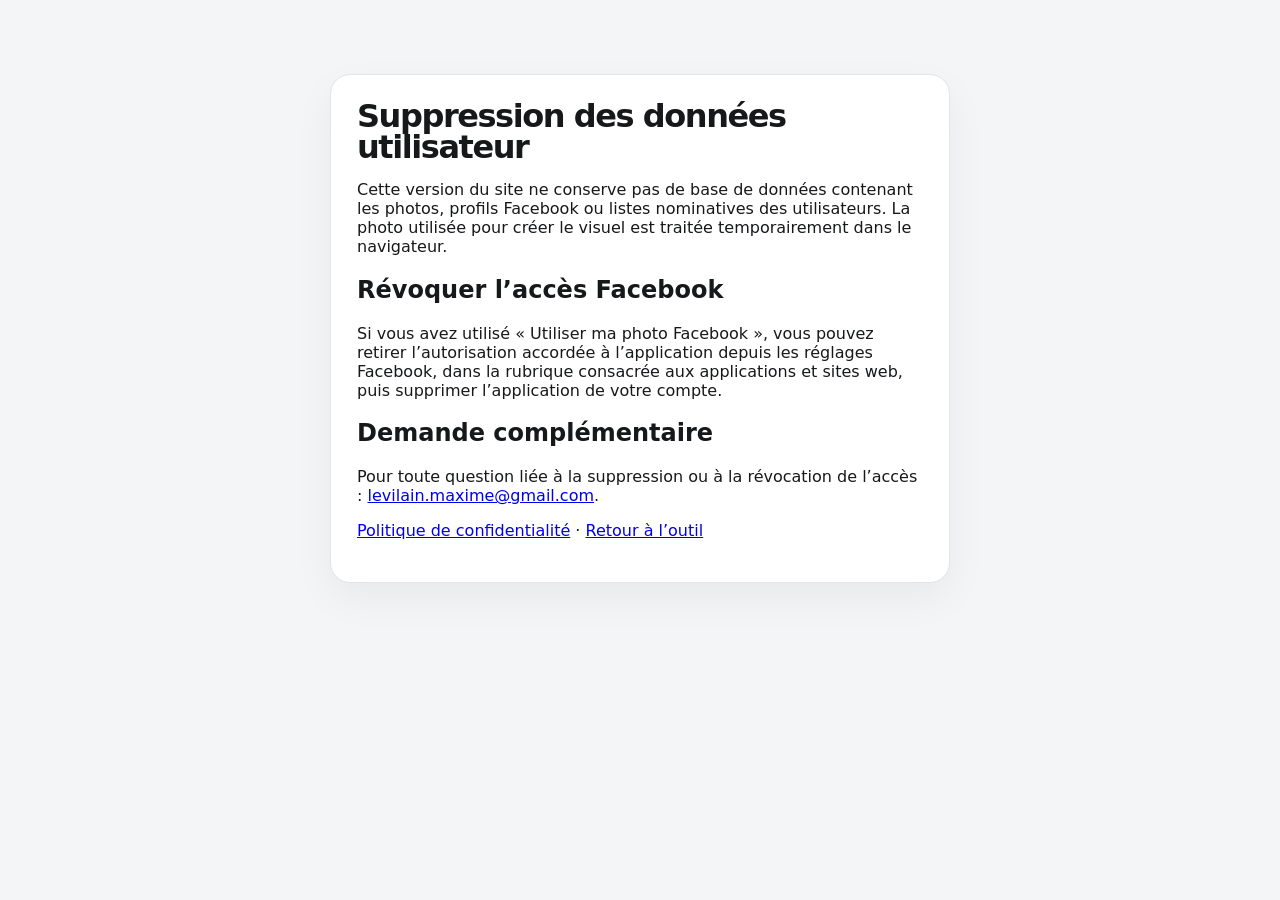
==== delete-data.html @ 46d146f1 "Add files via upload" ====
<!doctype html>
<html lang="fr">
<head>
  <meta charset="utf-8">
  <meta name="viewport" content="width=device-width, initial-scale=1">
  <meta name="description" content="Instructions de suppression des données utilisateur.">
  <title>Suppression des données utilisateur</title>
  <link rel="stylesheet" href="./css/style.css">
</head>
<body>
  <main class="app-shell">
    <section class="card">
      <h1 style="font-size:2rem">Suppression des données utilisateur</h1>

      <p>
        Cette version du site ne conserve pas de base de données contenant les photos, profils Facebook
        ou listes nominatives des utilisateurs. La photo utilisée pour créer le visuel est traitée
        temporairement dans le navigateur.
      </p>

      <h2>Révoquer l’accès Facebook</h2>
      <p>
        Si vous avez utilisé « Utiliser ma photo Facebook », vous pouvez retirer l’autorisation accordée
        à l’application depuis les réglages Facebook, dans la rubrique consacrée aux applications et sites web,
        puis supprimer l’application de votre compte.
      </p>

      <h2>Demande complémentaire</h2>
      <p>
        Pour toute question liée à la suppression ou à la révocation de l’accès :
        <a href="mailto:levilain.maxime@gmail.com">levilain.maxime@gmail.com</a>.
      </p>

      <p>
        <a href="./privacy.html">Politique de confidentialité</a>
        ·
        <a href="./index.html">Retour à l’outil</a>
      </p>
    </section>
  </main>
</body>
</html>
---- css/style.css ----
* {
  box-sizing: border-box;
}

:root {
  color-scheme: light;
  --bg: #f4f5f7;
  --surface: #ffffff;
  --text: #17181a;
  --muted: #656a72;
  --border: #e2e4e8;
  --primary: #161719;
  --facebook: #1877f2;
  --radius: 20px;
}

html {
  min-height: 100%;
  background: var(--bg);
}

body {
  min-height: 100%;
  margin: 0;
  font-family: Inter, ui-sans-serif, system-ui, -apple-system, BlinkMacSystemFont, "Segoe UI", sans-serif;
  background: var(--bg);
  color: var(--text);
}

button,
input,
a {
  font: inherit;
}

.app-shell {
  width: min(100% - 28px, 620px);
  margin: 0 auto;
  padding: 36px 0 max(36px, env(safe-area-inset-bottom));
}

.hero {
  padding: 10px 4px 20px;
}

.eyebrow {
  margin: 0 0 8px;
  font-size: 0.78rem;
  font-weight: 800;
  letter-spacing: 0.08em;
  text-transform: uppercase;
  color: var(--muted);
}

h1 {
  margin: 0;
  font-size: clamp(2rem, 8vw, 3.6rem);
  line-height: 0.98;
  letter-spacing: -0.045em;
}

.lead {
  max-width: 52ch;
  margin: 18px 0 0;
  color: var(--muted);
  line-height: 1.55;
}

.card {
  margin-top: 16px;
  padding: 20px;
  background: var(--surface);
  border: 1px solid var(--border);
  border-radius: var(--radius);
  box-shadow: 0 16px 40px rgba(0, 0, 0, 0.05);
}

.section-heading {
  display: flex;
  gap: 12px;
  align-items: flex-start;
  margin-bottom: 20px;
}

.section-heading h2 {
  margin: 0;
  font-size: 1.22rem;
}

.section-heading p {
  margin: 5px 0 0;
  color: var(--muted);
  font-size: 0.94rem;
  line-height: 1.45;
}

.step {
  display: grid;
  flex: 0 0 32px;
  width: 32px;
  height: 32px;
  place-items: center;
  border-radius: 999px;
  background: var(--primary);
  color: white;
  font-weight: 800;
  font-size: 0.9rem;
}

.action-stack {
  display: grid;
  gap: 10px;
}

.button-row {
  display: grid;
  grid-template-columns: 1fr 1.4fr;
  gap: 10px;
  margin-top: 16px;
}

.button {
  min-height: 52px;
  display: inline-flex;
  align-items: center;
  justify-content: center;
  gap: 8px;
  width: 100%;
  padding: 13px 16px;
  border: 1px solid transparent;
  border-radius: 14px;
  text-decoration: none;
  font-weight: 750;
  cursor: pointer;
  transition: transform 120ms ease, opacity 120ms ease, background 120ms ease;
}

.button:active {
  transform: translateY(1px);
}

.button:disabled {
  opacity: 0.48;
  cursor: not-allowed;
}

.button-primary {
  background: var(--primary);
  color: white;
}

.button-facebook {
  background: var(--facebook);
  color: white;
}

.button-secondary {
  background: #f6f7f8;
  color: var(--text);
  border-color: var(--border);
}

.button-ghost {
  background: transparent;
  color: var(--text);
  border-color: var(--border);
}

.separator {
  display: flex;
  align-items: center;
  gap: 12px;
  margin: 2px 0;
  color: var(--muted);
  font-size: 0.82rem;
}

.separator::before,
.separator::after {
  content: "";
  height: 1px;
  background: var(--border);
  flex: 1;
}

.canvas-wrap {
  position: relative;
  width: 100%;
  aspect-ratio: 1;
  overflow: hidden;
  background: #ddd;
  border-radius: 16px;
  touch-action: none;
  user-select: none;
}

#editorCanvas {
  display: block;
  width: 100%;
  height: 100%;
  touch-action: none;
}

.controls {
  margin-top: 16px;
}

.controls label {
  display: block;
  margin-bottom: 8px;
  font-size: 0.88rem;
  font-weight: 750;
}

.controls input[type="range"] {
  width: 100%;
}

.result-image {
  display: block;
  width: 100%;
  aspect-ratio: 1;
  object-fit: cover;
  border-radius: 16px;
  margin-bottom: 16px;
}

.notice {
  margin-top: 14px;
  padding: 12px 14px;
  border-radius: 12px;
  background: #f7f7f8;
  color: #40444a;
  font-size: 0.9rem;
  line-height: 1.45;
}

.notice.error {
  background: #fff0f0;
  color: #8a2222;
}

.privacy-note {
  margin: 16px 0 0;
  color: var(--muted);
  font-size: 0.82rem;
  line-height: 1.45;
}

.instructions {
  margin-top: 18px;
  padding: 16px;
  border-radius: 14px;
  background: #f7f7f8;
  color: #3c4046;
  line-height: 1.5;
  font-size: 0.92rem;
}

.instructions ol {
  padding-left: 21px;
  margin: 8px 0 0;
}

footer {
  display: flex;
  flex-wrap: wrap;
  gap: 8px;
  justify-content: center;
  margin-top: 22px;
  color: var(--muted);
  font-size: 0.78rem;
}

footer a {
  color: inherit;
}

.visually-hidden {
  position: absolute !important;
  width: 1px !important;
  height: 1px !important;
  padding: 0 !important;
  margin: -1px !important;
  overflow: hidden !important;
  clip: rect(0, 0, 0, 0) !important;
  white-space: nowrap !important;
  border: 0 !important;
}

@media (min-width: 700px) {
  .app-shell {
    padding-top: 58px;
  }

  .card {
    padding: 26px;
  }
}
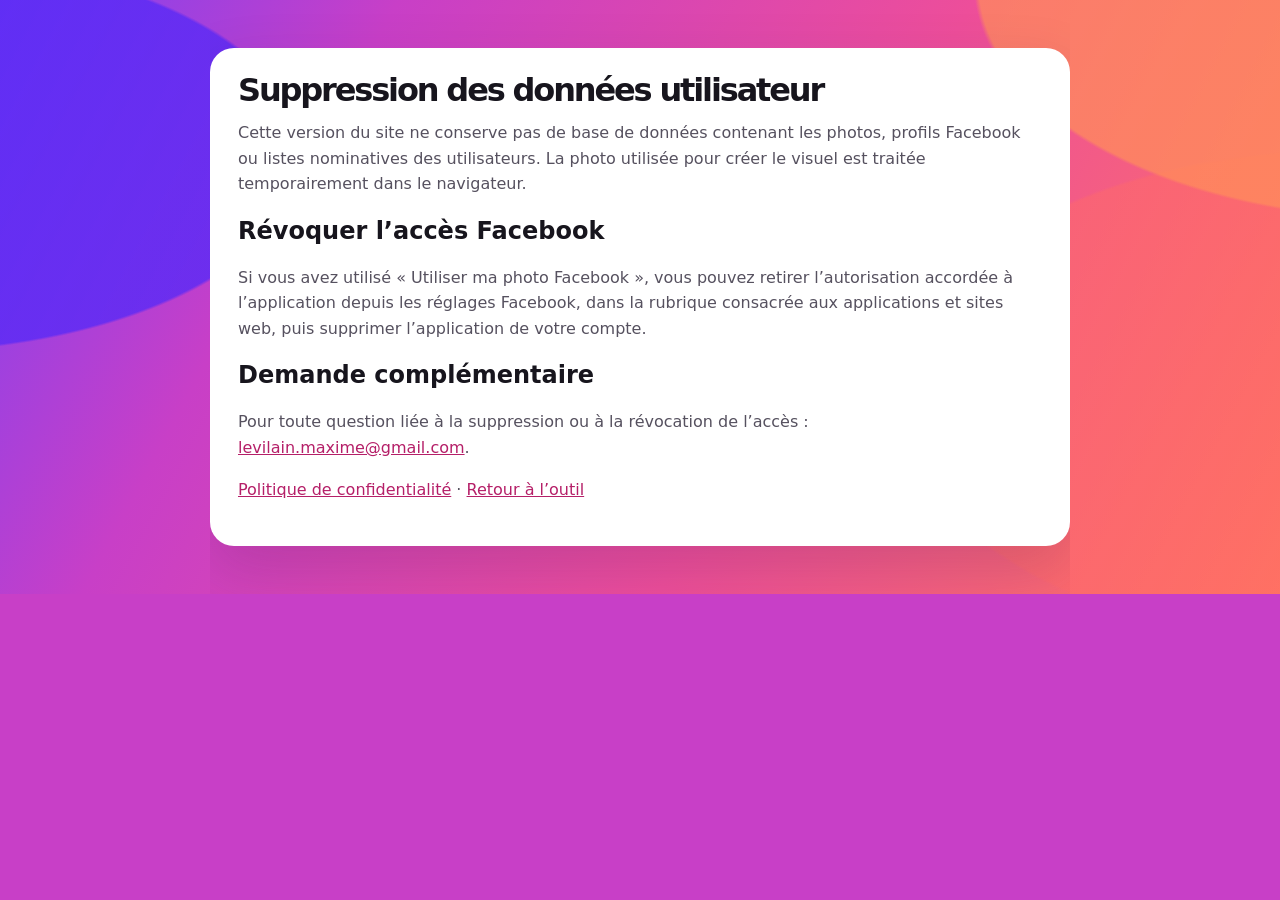
==== commit e05e657a: "Add files via upload" ====
--- a/delete-data.html
+++ b/delete-data.html
@@ -1,42 +1,3 @@
 <!doctype html>
-<html lang="fr">
-<head>
-  <meta charset="utf-8">
-  <meta name="viewport" content="width=device-width, initial-scale=1">
-  <meta name="description" content="Instructions de suppression des données utilisateur.">
-  <title>Suppression des données utilisateur</title>
-  <link rel="stylesheet" href="./css/style.css">
-</head>
-<body>
-  <main class="app-shell">
-    <section class="card">
-      <h1 style="font-size:2rem">Suppression des données utilisateur</h1>
-
-      <p>
-        Cette version du site ne conserve pas de base de données contenant les photos, profils Facebook
-        ou listes nominatives des utilisateurs. La photo utilisée pour créer le visuel est traitée
-        temporairement dans le navigateur.
-      </p>
-
-      <h2>Révoquer l’accès Facebook</h2>
-      <p>
-        Si vous avez utilisé « Utiliser ma photo Facebook », vous pouvez retirer l’autorisation accordée
-        à l’application depuis les réglages Facebook, dans la rubrique consacrée aux applications et sites web,
-        puis supprimer l’application de votre compte.
-      </p>
-
-      <h2>Demande complémentaire</h2>
-      <p>
-        Pour toute question liée à la suppression ou à la révocation de l’accès :
-        <a href="mailto:levilain.maxime@gmail.com">levilain.maxime@gmail.com</a>.
-      </p>
-
-      <p>
-        <a href="./privacy.html">Politique de confidentialité</a>
-        ·
-        <a href="./index.html">Retour à l’outil</a>
-      </p>
-    </section>
-  </main>
-</body>
-</html>
+<html lang="fr"><head><meta charset="utf-8"><meta name="viewport" content="width=device-width, initial-scale=1"><meta name="description" content="Instructions de suppression des données utilisateur."><title>Suppression des données utilisateur</title><link rel="stylesheet" href="./css/style.css?v=15"></head>
+<body><main class="app-shell"><section class="card"><h1 style="font-size:2rem">Suppression des données utilisateur</h1><p>Cette version du site ne conserve pas de base de données contenant les photos, profils Facebook ou listes nominatives des utilisateurs. La photo utilisée pour créer le visuel est traitée temporairement dans le navigateur.</p><h2>Révoquer l’accès Facebook</h2><p>Si vous avez utilisé « Utiliser ma photo Facebook », vous pouvez retirer l’autorisation accordée à l’application depuis les réglages Facebook, dans la rubrique consacrée aux applications et sites web, puis supprimer l’application de votre compte.</p><h2>Demande complémentaire</h2><p>Pour toute question liée à la suppression ou à la révocation de l’accès : <a href="mailto:levilain.maxime@gmail.com">levilain.maxime@gmail.com</a>.</p><p><a href="./privacy.html">Politique de confidentialité</a> · <a href="./index.html">Retour à l’outil</a></p></section></main></body></html>
--- a/css/style.css
+++ b/css/style.css
@@ -1,299 +1,656 @@
-* {
-  box-sizing: border-box;
-}
+* { box-sizing: border-box; }
 
 :root {
   color-scheme: light;
-  --bg: #f4f5f7;
-  --surface: #ffffff;
-  --text: #17181a;
-  --muted: #656a72;
-  --border: #e2e4e8;
-  --primary: #161719;
-  --facebook: #1877f2;
-  --radius: 20px;
-}
-
-html {
-  min-height: 100%;
-  background: var(--bg);
-}
-
+  --violet: #7a42f4;
+  --magenta: #c83fc7;
+  --rose: #ed4e9a;
+  --coral: #ff765e;
+  --ink: #17151d;
+  --muted: #6d6a7c;
+  --white: #fff;
+  --facebook: #1683f8;
+  --line: rgba(82, 70, 105, 0.20);
+  --pink-line: #ff2b86;
+  --card-shadow: 0 24px 60px rgba(82, 29, 92, 0.20);
+}
+
+html,
 body {
+  width: 100%;
+  max-width: 100%;
   min-height: 100%;
   margin: 0;
-  font-family: Inter, ui-sans-serif, system-ui, -apple-system, BlinkMacSystemFont, "Segoe UI", sans-serif;
-  background: var(--bg);
-  color: var(--text);
+  overflow-x: hidden;
+}
+
+html { background: var(--magenta); }
+
+body {
+  font-family: Inter, ui-sans-serif, system-ui, -apple-system, BlinkMacSystemFont, "Segoe UI", Arial, sans-serif;
+  color: var(--white);
+  background:
+    radial-gradient(95% 100% at -8% 26%, rgba(91, 42, 245, .82) 0 33%, transparent 33.4%),
+    radial-gradient(78% 92% at 110% -3%, rgba(255, 141, 91, .72) 0 43%, transparent 43.5%),
+    radial-gradient(75% 90% at 105% 67%, rgba(255, 106, 104, .48) 0 46%, transparent 46.5%),
+    linear-gradient(118deg, var(--violet) 0%, var(--magenta) 25%, var(--rose) 61%, var(--coral) 100%);
 }
 
 button,
 input,
-a {
-  font: inherit;
-}
-
-.app-shell {
-  width: min(100% - 28px, 620px);
-  margin: 0 auto;
-  padding: 36px 0 max(36px, env(safe-area-inset-bottom));
-}
-
-.hero {
-  padding: 10px 4px 20px;
+a { font: inherit; }
+
+[hidden] { display: none !important; }
+
+main { overflow-x: clip; }
+
+.top-stage {
+  position: relative;
+  z-index: 1;
+  width: min(calc(100% - 64px), 1180px);
+  min-height: clamp(730px, calc(100svh - 116px), 850px);
+  margin-inline: auto;
+  overflow: visible;
+}
+
+.top-stage::before,
+.top-stage::after {
+  content: "";
+  position: absolute;
+  z-index: -1;
+  pointer-events: none;
+  border-radius: 50%;
+  border: 1px solid rgba(255, 255, 255, .06);
+}
+
+.top-stage::before {
+  width: 940px;
+  height: 940px;
+  left: -870px;
+  top: 170px;
+}
+
+.top-stage::after {
+  width: 880px;
+  height: 880px;
+  right: -650px;
+  top: -360px;
+}
+
+.hero-copy {
+  position: absolute;
+  z-index: 4;
+  left: 0;
+  top: clamp(36px, 5.2vh, 54px);
+  width: min(54%, 650px);
 }
 
 .eyebrow {
-  margin: 0 0 8px;
-  font-size: 0.78rem;
+  position: relative;
+  display: inline-flex;
+  align-items: center;
+  gap: 18px;
+  margin: 0 0 5px;
+  color: rgba(255, 255, 255, .96);
+  font-size: clamp(.68rem, .86vw, .78rem);
   font-weight: 800;
-  letter-spacing: 0.08em;
+  line-height: 1.1;
+  letter-spacing: .18em;
   text-transform: uppercase;
-  color: var(--muted);
+}
+
+.eyebrow::after {
+  content: "";
+  width: 56px;
+  height: 1px;
+  background: rgba(255, 255, 255, .8);
+}
+
+.hero-context {
+  margin: 0 0 14px;
+  color: rgba(255, 255, 255, .96);
+  font-size: clamp(1rem, 1.3vw, 1.2rem);
+  font-weight: 400;
 }
 
 h1 {
+  width: 100%;
+  max-width: none;
   margin: 0;
-  font-size: clamp(2rem, 8vw, 3.6rem);
-  line-height: 0.98;
-  letter-spacing: -0.045em;
+  color: #fff;
+  font-size: clamp(4.2rem, 6.7vw, 6.65rem);
+  font-weight: 900;
+  line-height: .88;
+  letter-spacing: -.067em;
+  text-wrap: balance;
 }
 
 .lead {
-  max-width: 52ch;
-  margin: 18px 0 0;
-  color: var(--muted);
-  line-height: 1.55;
-}
-
-.card {
-  margin-top: 16px;
-  padding: 20px;
-  background: var(--surface);
-  border: 1px solid var(--border);
-  border-radius: var(--radius);
-  box-shadow: 0 16px 40px rgba(0, 0, 0, 0.05);
+  max-width: 41ch;
+  margin: 14px 0 0;
+  color: rgba(255, 255, 255, .96);
+  font-size: clamp(.98rem, 1.25vw, 1.12rem);
+  font-weight: 400;
+  line-height: 1.42;
+  text-wrap: pretty;
+}
+
+.candidate-visual {
+  position: absolute;
+  z-index: 2;
+  right: -34px;
+  top: 0;
+  bottom: -48px;
+  width: 56%;
+  pointer-events: none;
+}
+
+.candidate-visual picture { display: contents; }
+
+.candidate-visual img {
+  position: absolute;
+  right: -10px;
+  bottom: -10px;
+  width: auto;
+  height: clamp(750px, 92vh, 930px);
+  max-width: none;
+  object-fit: contain;
+  object-position: bottom right;
+  filter: drop-shadow(0 15px 28px rgba(45, 11, 42, .12));
+}
+
+.source-card {
+  position: absolute;
+  z-index: 6;
+  left: 0;
+  bottom: 36px;
+  width: clamp(520px, 46vw, 610px);
+  padding: 20px 28px 20px;
+  color: var(--ink);
+  background: rgba(255, 255, 255, .985);
+  border: 1px solid rgba(255, 255, 255, .8);
+  border-radius: 28px;
+  box-shadow: var(--card-shadow);
 }
 
 .section-heading {
   display: flex;
-  gap: 12px;
   align-items: flex-start;
-  margin-bottom: 20px;
+  gap: 16px;
+  margin-bottom: 14px;
 }
 
 .section-heading h2 {
-  margin: 0;
-  font-size: 1.22rem;
+  margin: 2px 0 0;
+  color: var(--ink);
+  font-size: clamp(1.15rem, 1.6vw, 1.38rem);
+  font-weight: 850;
+  line-height: 1.1;
+  letter-spacing: -.03em;
 }
 
 .section-heading p {
-  margin: 5px 0 0;
+  margin: 4px 0 0;
   color: var(--muted);
-  font-size: 0.94rem;
-  line-height: 1.45;
+  font-size: clamp(.79rem, 1.05vw, .94rem);
+  line-height: 1.42;
 }
 
 .step {
   display: grid;
-  flex: 0 0 32px;
-  width: 32px;
-  height: 32px;
+  flex: 0 0 50px;
+  width: 50px;
+  height: 50px;
   place-items: center;
-  border-radius: 999px;
-  background: var(--primary);
-  color: white;
+  border-radius: 50%;
+  color: #cf1f65;
+  background: #f9e2ed;
+  font-size: 1.25rem;
+  font-weight: 850;
+}
+
+.action-stack { display: grid; gap: 9px; }
+
+.button {
+  min-height: 60px;
+  display: flex;
+  align-items: center;
+  gap: 14px;
+  width: 100%;
+  padding: 10px 18px;
+  border: 1px solid transparent;
+  border-radius: 18px;
+  text-decoration: none;
   font-weight: 800;
-  font-size: 0.9rem;
-}
-
-.action-stack {
-  display: grid;
-  gap: 10px;
-}
-
-.button-row {
-  display: grid;
-  grid-template-columns: 1fr 1.4fr;
-  gap: 10px;
-  margin-top: 16px;
-}
-
-.button {
-  min-height: 52px;
-  display: inline-flex;
-  align-items: center;
-  justify-content: center;
-  gap: 8px;
+  letter-spacing: -.02em;
+  cursor: pointer;
+  transition: transform 150ms ease, box-shadow 150ms ease, background 150ms ease;
+}
+
+.button:active { transform: translateY(1px); }
+.button:disabled { opacity: .58; cursor: wait; }
+.button-label { flex: 1; text-align: left; }
+.button-arrow { font-size: 2rem; line-height: 1; font-weight: 400; }
+.button-icon { flex: 0 0 auto; width: 40px; height: 40px; display: grid; place-items: center; }
+
+.facebook-icon {
+  border-radius: 50%;
+  color: var(--facebook);
+  background: #fff;
+  font-family: Arial, sans-serif;
+  font-size: 2rem;
+  font-weight: 900;
+  line-height: 1;
+}
+
+.image-icon { color: #e91e70; }
+.image-icon svg,
+.lock-icon svg {
   width: 100%;
-  padding: 13px 16px;
-  border: 1px solid transparent;
-  border-radius: 14px;
-  text-decoration: none;
-  font-weight: 750;
-  cursor: pointer;
-  transition: transform 120ms ease, opacity 120ms ease, background 120ms ease;
-}
-
-.button:active {
-  transform: translateY(1px);
-}
-
-.button:disabled {
-  opacity: 0.48;
-  cursor: not-allowed;
-}
-
-.button-primary {
-  background: var(--primary);
-  color: white;
+  height: 100%;
+  fill: none;
+  stroke: currentColor;
+  stroke-width: 1.75;
+  stroke-linecap: round;
+  stroke-linejoin: round;
 }
 
 .button-facebook {
-  background: var(--facebook);
-  color: white;
+  color: #fff;
+  background: linear-gradient(135deg, #1189ff 0%, #0876ef 100%);
+  box-shadow: 0 12px 26px rgba(9, 118, 239, .24);
 }
 
 .button-secondary {
-  background: #f6f7f8;
-  color: var(--text);
-  border-color: var(--border);
-}
-
-.button-ghost {
-  background: transparent;
-  color: var(--text);
-  border-color: var(--border);
+  min-height: 57px;
+  color: var(--ink);
+  background: rgba(255, 255, 255, .98);
+  border: 1.5px solid var(--pink-line);
 }
 
 .separator {
   display: flex;
   align-items: center;
-  gap: 12px;
-  margin: 2px 0;
-  color: var(--muted);
-  font-size: 0.82rem;
+  gap: 16px;
+  margin: -1px 0;
+  color: #8b8699;
+  font-size: .86rem;
 }
 
 .separator::before,
 .separator::after {
   content: "";
+  flex: 1;
   height: 1px;
-  background: var(--border);
-  flex: 1;
-}
+  background: var(--line);
+}
+
+.privacy-note {
+  display: flex;
+  gap: 13px;
+  align-items: flex-start;
+  margin-top: 8px;
+  padding-top: 9px;
+  color: #67647a;
+}
+
+.privacy-note p {
+  margin: 0;
+  font-size: clamp(.75rem, .95vw, .86rem);
+  line-height: 1.42;
+}
+
+.lock-icon {
+  flex: 0 0 24px;
+  width: 24px;
+  height: 24px;
+  margin-top: 1px;
+}
+
+.workflow {
+  position: relative;
+  z-index: 12;
+  width: min(calc(100% - 40px), 850px);
+  margin: 0 auto;
+  padding: 24px 0 64px;
+}
+
+.stage-section {
+  margin-top: 28px;
+  padding: 26px;
+  border: 1px solid rgba(255, 255, 255, .20);
+  border-radius: 28px;
+  background: rgba(255, 255, 255, .10);
+  box-shadow: 0 24px 60px rgba(68, 19, 76, .15);
+  backdrop-filter: blur(14px);
+  -webkit-backdrop-filter: blur(14px);
+}
+
+.section-heading-light h2 { color: #fff; }
+.section-heading-light p { color: rgba(255, 255, 255, .82); }
+.step-light { color: #cf1f65; background: #fff; }
 
 .canvas-wrap {
-  position: relative;
   width: 100%;
   aspect-ratio: 1;
   overflow: hidden;
-  background: #ddd;
-  border-radius: 16px;
+  border-radius: 22px;
+  background: #fff;
+  box-shadow: 0 18px 38px rgba(68, 19, 76, .15);
   touch-action: none;
-  user-select: none;
-}
-
-#editorCanvas {
-  display: block;
-  width: 100%;
-  height: 100%;
-  touch-action: none;
-}
-
-.controls {
-  margin-top: 16px;
-}
-
-.controls label {
-  display: block;
-  margin-bottom: 8px;
-  font-size: 0.88rem;
-  font-weight: 750;
-}
-
-.controls input[type="range"] {
-  width: 100%;
-}
-
-.result-image {
-  display: block;
-  width: 100%;
-  aspect-ratio: 1;
-  object-fit: cover;
-  border-radius: 16px;
-  margin-bottom: 16px;
-}
-
-.notice {
-  margin-top: 14px;
-  padding: 12px 14px;
-  border-radius: 12px;
-  background: #f7f7f8;
-  color: #40444a;
-  font-size: 0.9rem;
-  line-height: 1.45;
-}
-
-.notice.error {
-  background: #fff0f0;
-  color: #8a2222;
-}
-
-.privacy-note {
-  margin: 16px 0 0;
-  color: var(--muted);
-  font-size: 0.82rem;
-  line-height: 1.45;
-}
-
-.instructions {
-  margin-top: 18px;
-  padding: 16px;
-  border-radius: 14px;
-  background: #f7f7f8;
-  color: #3c4046;
-  line-height: 1.5;
-  font-size: 0.92rem;
-}
-
-.instructions ol {
-  padding-left: 21px;
-  margin: 8px 0 0;
-}
-
-footer {
+}
+
+#editorCanvas { display: block; width: 100%; height: 100%; touch-action: none; }
+.controls { margin-top: 16px; }
+.controls label { display: block; margin-bottom: 8px; font-size: .9rem; font-weight: 800; }
+.controls-light label { color: #fff; }
+.controls input[type="range"] { width: 100%; }
+.button-row { display: grid; grid-template-columns: 1fr 1.35fr; gap: 10px; margin-top: 18px; }
+.button-white { color: #b92a72; background: #fff; }
+.button-soft { color: #fff; border-color: rgba(255, 255, 255, .34); background: rgba(255, 255, 255, .10); }
+.result-image { display: block; width: 100%; aspect-ratio: 1; object-fit: cover; border-radius: 22px; margin-bottom: 18px; }
+.instructions { margin-top: 18px; padding: 17px; border: 1px solid rgba(255,255,255,.18); border-radius: 16px; color: rgba(255,255,255,.9); background: rgba(255,255,255,.08); line-height: 1.5; }
+.instructions ol { padding-left: 21px; margin: 8px 0 0; }
+.notice { margin-top: 12px; padding: 12px 14px; border-radius: 13px; background: #f7f7f8; color: #40444a; font-size: .9rem; line-height: 1.45; }
+.notice.error { background: #fff0f0; color: #8a2222; }
+
+.site-footer {
+  position: relative;
+  z-index: 9;
+  min-height: 116px;
+  margin-top: -48px;
+  color: #fff;
+  background: linear-gradient(180deg, rgba(200, 63, 199, .0) 0%, rgba(181, 51, 149, .22) 100%);
+}
+
+.footer-inner {
+  width: min(calc(100% - 40px), 620px);
+  margin: 0 auto;
+  padding: 12px 0 max(24px, calc(env(safe-area-inset-bottom) + 16px));
+  text-align: center;
+}
+
+.footer-title-row {
+  display: grid;
+  grid-template-columns: 1fr auto 1fr;
+  align-items: center;
+  gap: 24px;
+}
+
+.footer-title-row span {
+  height: 1px;
+  background: rgba(255, 255, 255, .70);
+}
+
+.footer-title-row p {
+  margin: 0;
+  font-size: .75rem;
+  font-weight: 800;
+  letter-spacing: .19em;
+}
+
+.social-links {
   display: flex;
+  justify-content: center;
+  gap: 16px;
+  margin-top: 10px;
+}
+
+.social-button {
+  width: 48px;
+  height: 48px;
+  display: grid;
+  place-items: center;
+  color: #fff;
+  text-decoration: none;
+  border: 0;
+  border-radius: 50%;
+  background: rgba(255, 255, 255, .19);
+}
+
+.social-button svg { width: 25px; height: 25px; fill: currentColor; stroke: currentColor; stroke-width: 1.6; }
+.social-button.instagram svg { fill: none; }
+
+.legal-links {
+  display: flex;
+  justify-content: center;
   flex-wrap: wrap;
-  gap: 8px;
-  justify-content: center;
-  margin-top: 22px;
-  color: var(--muted);
-  font-size: 0.78rem;
-}
-
-footer a {
-  color: inherit;
-}
-
-.visually-hidden {
-  position: absolute !important;
-  width: 1px !important;
-  height: 1px !important;
-  padding: 0 !important;
-  margin: -1px !important;
-  overflow: hidden !important;
-  clip: rect(0, 0, 0, 0) !important;
-  white-space: nowrap !important;
-  border: 0 !important;
-}
-
-@media (min-width: 700px) {
-  .app-shell {
-    padding-top: 58px;
-  }
-
-  .card {
-    padding: 26px;
-  }
-}
+  gap: 7px 12px;
+  margin-top: 10px;
+  font-size: .72rem;
+}
+
+.legal-links a { color: rgba(255,255,255,.9); text-decoration: none; }
+.legal-links span { opacity: .7; }
+.footer-note { margin: 7px 0 0; color: rgba(255,255,255,.72); font-size: .68rem; }
+
+/* Legal/support pages */
+.app-shell {
+  width: min(calc(100% - 32px), 860px);
+  margin: 0 auto;
+  padding: 48px 0;
+}
+.app-shell .card {
+  color: var(--ink);
+  background: #fff;
+  border-radius: 24px;
+  padding: 28px;
+  box-shadow: var(--card-shadow);
+}
+.app-shell .card h1,
+.app-shell .card h2 { color: var(--ink); }
+.app-shell .card p { color: #56515f; line-height: 1.6; }
+.app-shell .card a { color: #b51f68; }
+
+@media (max-width: 1100px) and (min-width: 701px) {
+  .top-stage { width: min(calc(100% - 48px), 1030px); }
+  .hero-copy { width: 54%; }
+  h1 { font-size: clamp(3.75rem, 6.8vw, 5.4rem); }
+  .lead { max-width: 36ch; }
+  .candidate-visual { right: -40px; width: 53%; }
+  .candidate-visual img { height: clamp(700px, 88vh, 830px); }
+  .source-card { width: min(53vw, 545px); }
+}
+
+@media (max-width: 700px) {
+  body {
+    background:
+      radial-gradient(88% 54% at -10% 12%, rgba(91, 42, 245, .82) 0 38%, transparent 38.4%),
+      radial-gradient(82% 70% at 114% -4%, rgba(255, 135, 91, .64) 0 40%, transparent 40.4%),
+      radial-gradient(95% 70% at 112% 84%, rgba(255, 91, 111, .46) 0 50%, transparent 50.5%),
+      linear-gradient(145deg, var(--violet) 0%, var(--magenta) 31%, var(--rose) 67%, var(--coral) 100%);
+  }
+
+  .top-stage {
+    width: 100%;
+    min-height: 1360px;
+    margin: 0;
+    padding: 0;
+    overflow: hidden;
+  }
+
+  .top-stage::before {
+    width: 720px;
+    height: 720px;
+    left: -610px;
+    top: 500px;
+  }
+
+  .top-stage::after {
+    width: 690px;
+    height: 690px;
+    right: -560px;
+    top: -180px;
+  }
+
+  .hero-copy {
+    position: absolute;
+    left: 0;
+    top: max(36px, calc(env(safe-area-inset-top) + 24px));
+    width: 100%;
+    padding: 0 28px;
+  }
+
+  .eyebrow {
+    display: flex;
+    width: 100%;
+    margin-bottom: 8px;
+    font-size: clamp(.66rem, 2.8vw, .76rem);
+  }
+
+  .eyebrow::after {
+    width: 52px;
+    flex: 0 0 52px;
+  }
+
+  .hero-context {
+    margin-bottom: 20px;
+    font-size: clamp(1rem, 4.2vw, 1.2rem);
+  }
+
+  h1 {
+    width: 56%;
+    max-width: 6.2ch;
+    font-size: clamp(3.25rem, 14vw, 4.65rem);
+    line-height: .91;
+  }
+
+  .lead {
+    width: 48%;
+    max-width: 220px;
+    margin-top: 20px;
+    font-size: clamp(.88rem, 3.6vw, 1.05rem);
+    line-height: 1.48;
+  }
+
+  .candidate-visual {
+    top: 55px;
+    right: -4%;
+    bottom: auto;
+    width: 70%;
+    height: 790px;
+  }
+
+  .candidate-visual img {
+    right: -4%;
+    bottom: 0;
+    height: 760px;
+    max-height: none;
+  }
+
+  .source-card {
+    left: 50%;
+    bottom: auto;
+    top: 780px;
+    width: calc(100% - 42px);
+    transform: translateX(-50%);
+    padding: 28px 24px 24px;
+    border-radius: 30px;
+  }
+
+  .section-heading { gap: 15px; margin-bottom: 20px; }
+  .section-heading h2 { font-size: clamp(1.42rem, 5.8vw, 1.72rem); }
+  .section-heading p { font-size: clamp(.92rem, 3.8vw, 1.05rem); }
+  .step { flex-basis: 54px; width: 54px; height: 54px; font-size: 1.35rem; }
+  .button { min-height: 68px; border-radius: 18px; font-size: clamp(.98rem, 4.3vw, 1.14rem); }
+  .button-icon { width: 44px; height: 44px; }
+  .facebook-icon { font-size: 2.2rem; }
+  .button-secondary { min-height: 64px; }
+  .privacy-note { margin-top: 13px; padding-top: 11px; }
+  .privacy-note p { font-size: clamp(.82rem, 3.4vw, .94rem); }
+
+  .workflow { width: calc(100% - 32px); padding-top: 20px; }
+  .stage-section { padding: 20px; }
+  .button-row { grid-template-columns: 1fr; }
+
+  .site-footer {
+    min-height: 230px;
+    margin-top: -30px;
+    background: transparent;
+  }
+
+  .footer-inner {
+    width: calc(100% - 48px);
+    max-width: 560px;
+    padding-top: 26px;
+  }
+
+  .footer-title-row { gap: 14px; }
+  .footer-title-row p { font-size: .72rem; }
+  .social-links { gap: 18px; margin-top: 14px; }
+  .social-button { width: 54px; height: 54px; }
+  .social-button svg { width: 27px; height: 27px; }
+  .legal-links { gap: 8px 12px; margin-top: 14px; font-size: .73rem; }
+  .footer-note { font-size: .69rem; }
+}
+
+@media (max-width: 430px) {
+  .top-stage { min-height: 1310px; }
+  .hero-copy { padding-inline: 22px; }
+  h1 { width: 57%; font-size: clamp(2.95rem, 13.6vw, 4rem); }
+  .lead { width: 48%; font-size: clamp(.84rem, 3.6vw, .95rem); }
+  .candidate-visual { right: -7%; width: 72%; height: 750px; }
+  .candidate-visual img { height: 720px; }
+  .source-card { top: 744px; width: calc(100% - 28px); padding: 24px 20px 22px; }
+  .section-heading h2 { font-size: 1.35rem; }
+  .button { font-size: .96rem; }
+}
+
+@media (max-width: 380px) {
+  .top-stage { min-height: 1270px; }
+  .hero-copy { padding-inline: 18px; }
+  h1 { font-size: 2.8rem; }
+  .lead { font-size: .82rem; }
+  .candidate-visual { right: -10%; width: 74%; height: 720px; }
+  .candidate-visual img { height: 690px; }
+  .source-card { top: 715px; width: calc(100% - 22px); }
+  .button { padding-inline: 14px; font-size: .90rem; }
+}
+
+@media (prefers-reduced-motion: reduce) {
+  .button { transition: none; }
+}
+
+/* V15 fidelity adjustments */
+h1 > span { display: block; white-space: nowrap; }
+.workflow { padding: 0; }
+.workflow:has(.stage-section:not([hidden])) { padding: 24px 0 64px; }
+
+@media (min-width: 701px) {
+  .hero-copy { width: min(56%, 690px); }
+  h1 { font-size: clamp(4.25rem, 5.35vw, 5.35rem); }
+}
+
+@media (max-width: 700px) {
+  .top-stage { min-height: 1210px; }
+  h1 { width: 58%; max-width: 6.1ch; }
+  h1 > span { white-space: normal; }
+  .lead { width: 50%; max-width: 205px; }
+  .candidate-visual {
+    top: 150px;
+    right: -28%;
+    width: 80%;
+    height: 590px;
+  }
+  .candidate-visual img {
+    right: 0;
+    bottom: 0;
+    height: 570px;
+  }
+  .source-card { top: 690px; }
+  .site-footer { margin-top: -18px; }
+}
+
+@media (max-width: 430px) {
+  .top-stage { min-height: 1170px; }
+  .candidate-visual { top: 155px; right: -30%; width: 82%; height: 560px; }
+  .candidate-visual img { height: 545px; }
+  .source-card { top: 660px; }
+}
+
+@media (max-width: 380px) {
+  .top-stage { min-height: 1135px; }
+  .candidate-visual { top: 160px; right: -32%; width: 84%; height: 535px; }
+  .candidate-visual img { height: 520px; }
+  .source-card { top: 635px; }
+}
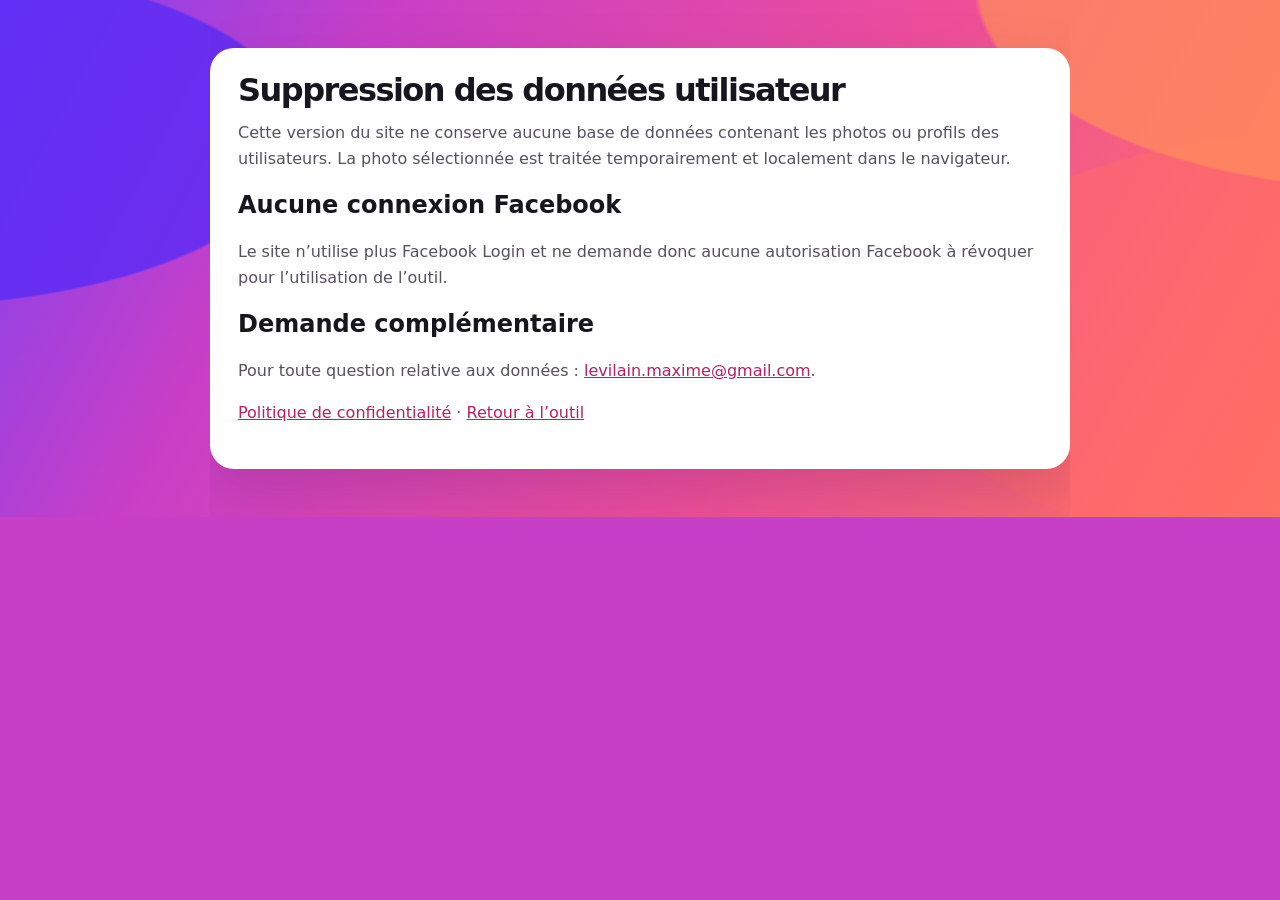
==== commit 853ab45e: "Add files via upload" ====
--- a/delete-data.html
+++ b/delete-data.html
@@ -1,3 +1 @@
-<!doctype html>
-<html lang="fr"><head><meta charset="utf-8"><meta name="viewport" content="width=device-width, initial-scale=1"><meta name="description" content="Instructions de suppression des données utilisateur."><title>Suppression des données utilisateur</title><link rel="stylesheet" href="./css/style.css?v=15"></head>
-<body><main class="app-shell"><section class="card"><h1 style="font-size:2rem">Suppression des données utilisateur</h1><p>Cette version du site ne conserve pas de base de données contenant les photos, profils Facebook ou listes nominatives des utilisateurs. La photo utilisée pour créer le visuel est traitée temporairement dans le navigateur.</p><h2>Révoquer l’accès Facebook</h2><p>Si vous avez utilisé « Utiliser ma photo Facebook », vous pouvez retirer l’autorisation accordée à l’application depuis les réglages Facebook, dans la rubrique consacrée aux applications et sites web, puis supprimer l’application de votre compte.</p><h2>Demande complémentaire</h2><p>Pour toute question liée à la suppression ou à la révocation de l’accès : <a href="mailto:levilain.maxime@gmail.com">levilain.maxime@gmail.com</a>.</p><p><a href="./privacy.html">Politique de confidentialité</a> · <a href="./index.html">Retour à l’outil</a></p></section></main></body></html>
+<!doctype html><html lang="fr"><head><meta charset="utf-8"><meta name="viewport" content="width=device-width,initial-scale=1"><title>Suppression des données</title><link rel="stylesheet" href="./css/style.css?v=28"></head><body><main class="app-shell"><section class="card"><h1 style="font-size:2rem">Suppression des données utilisateur</h1><p>Cette version du site ne conserve aucune base de données contenant les photos ou profils des utilisateurs. La photo sélectionnée est traitée temporairement et localement dans le navigateur.</p><h2>Aucune connexion Facebook</h2><p>Le site n’utilise plus Facebook Login et ne demande donc aucune autorisation Facebook à révoquer pour l’utilisation de l’outil.</p><h2>Demande complémentaire</h2><p>Pour toute question relative aux données : <a href="mailto:levilain.maxime@gmail.com">levilain.maxime@gmail.com</a>.</p><p><a href="./privacy.html">Politique de confidentialité</a> · <a href="./index.html">Retour à l’outil</a></p></section></main></body></html>
--- a/css/style.css
+++ b/css/style.css
@@ -121,7 +121,7 @@
   font-size: clamp(4.2rem, 6.7vw, 6.65rem);
   font-weight: 900;
   line-height: .88;
-  letter-spacing: -.067em;
+  letter-spacing: -.048em;
   text-wrap: balance;
 }
 
@@ -654,3 +654,540 @@
   .candidate-visual img { height: 520px; }
   .source-card { top: 635px; }
 }
+
+
+/* V16 corrective patch */
+.visually-hidden {
+  position: absolute !important;
+  width: 1px !important;
+  height: 1px !important;
+  padding: 0 !important;
+  margin: -1px !important;
+  overflow: hidden !important;
+  clip: rect(0, 0, 0, 0) !important;
+  white-space: nowrap !important;
+  border: 0 !important;
+}
+
+.candidate-visual img {
+  filter: drop-shadow(0 16px 28px rgba(45, 11, 42, .10));
+}
+
+@media (max-width: 700px) {
+  html, body, main {
+    overflow-x: clip;
+  }
+
+  body {
+    background:
+      radial-gradient(68% 44% at -12% 18%, rgba(86, 44, 247, .88) 0 39%, transparent 39.5%),
+      radial-gradient(52% 80% at 122% 13%, rgba(255, 142, 107, .50) 0 45%, transparent 45.5%),
+      radial-gradient(88% 72% at 112% 98%, rgba(255, 98, 132, .42) 0 49%, transparent 49.5%),
+      linear-gradient(138deg, #7343f4 0%, #b044db 27%, #df4fa7 63%, #ff7b63 100%);
+  }
+
+  .top-stage {
+    min-height: 1680px;
+    width: 100%;
+    overflow: clip;
+  }
+
+  .top-stage::before {
+    width: 760px;
+    height: 760px;
+    left: -620px;
+    top: 860px;
+  }
+
+  .top-stage::after {
+    width: 760px;
+    height: 760px;
+    right: -595px;
+    top: 60px;
+  }
+
+  .hero-copy {
+    left: 0;
+    top: max(42px, calc(env(safe-area-inset-top) + 28px));
+    width: 100%;
+    padding: 0 34px;
+  }
+
+  .eyebrow {
+    display: inline-flex;
+    width: auto;
+    margin-bottom: 10px;
+    font-size: .82rem;
+    letter-spacing: .18em;
+  }
+
+  .eyebrow::after {
+    width: 72px;
+    flex-basis: 72px;
+  }
+
+  .hero-context {
+    margin-bottom: 30px;
+    font-size: 1.12rem;
+    line-height: 1.25;
+  }
+
+  h1 {
+    width: 62%;
+    max-width: 5.8ch;
+    font-size: clamp(4.25rem, 16vw, 5.9rem);
+    line-height: .90;
+    letter-spacing: -.048em;
+  }
+
+  .lead {
+    width: 46%;
+    max-width: 248px;
+    margin-top: 24px;
+    font-size: 1rem;
+    line-height: 1.42;
+  }
+
+  .candidate-visual {
+    z-index: 2;
+    top: 195px;
+    right: -43%;
+    width: 97%;
+    height: 1060px;
+  }
+
+  .candidate-visual img {
+    right: 0;
+    bottom: 0;
+    height: 1040px;
+  }
+
+  .source-card {
+    top: 1255px;
+    left: 50%;
+    width: calc(100% - 38px);
+    padding: 30px 22px 24px;
+    transform: translateX(-50%);
+    border-radius: 34px;
+    box-shadow: 0 28px 66px rgba(82, 29, 92, .20);
+  }
+
+  .section-heading {
+    gap: 18px;
+    margin-bottom: 18px;
+  }
+
+  .section-heading h2 {
+    font-size: 2rem;
+    line-height: 1.02;
+  }
+
+  .section-heading p {
+    font-size: 1rem;
+    line-height: 1.45;
+  }
+
+  .step {
+    flex-basis: 82px;
+    width: 82px;
+    height: 82px;
+    font-size: 1.85rem;
+  }
+
+  .action-stack { gap: 12px; }
+
+  .button {
+    min-height: 78px;
+    padding: 14px 18px;
+    border-radius: 18px;
+    font-size: 1.02rem;
+  }
+
+  .button-icon {
+    width: 52px;
+    height: 52px;
+  }
+
+  .facebook-icon {
+    font-size: 2.6rem;
+  }
+
+  .button-arrow {
+    font-size: 3rem;
+  }
+
+  .button-secondary {
+    min-height: 76px;
+    border-width: 2px;
+  }
+
+  .separator {
+    gap: 15px;
+    margin: 2px 0;
+    font-size: .95rem;
+  }
+
+  .privacy-note {
+    gap: 14px;
+    margin-top: 10px;
+    padding-top: 12px;
+  }
+
+  .privacy-note p {
+    font-size: 1rem;
+    line-height: 1.46;
+  }
+
+  .lock-icon {
+    width: 28px;
+    height: 28px;
+    flex-basis: 28px;
+  }
+
+  .site-footer {
+    min-height: 255px;
+    margin-top: -20px;
+    background: transparent;
+  }
+
+  .footer-inner {
+    width: calc(100% - 54px);
+    padding-top: 26px;
+    padding-bottom: max(32px, calc(env(safe-area-inset-bottom) + 22px));
+  }
+
+  .footer-title-row {
+    gap: 20px;
+  }
+
+  .footer-title-row p {
+    font-size: .84rem;
+    letter-spacing: .20em;
+  }
+
+  .social-links {
+    gap: 24px;
+    margin-top: 18px;
+  }
+
+  .social-button {
+    width: 68px;
+    height: 68px;
+    background: rgba(255, 255, 255, .18);
+  }
+
+  .social-button svg {
+    width: 32px;
+    height: 32px;
+  }
+
+  .legal-links {
+    gap: 8px 14px;
+    margin-top: 18px;
+    font-size: .84rem;
+  }
+
+  .footer-note {
+    margin-top: 10px;
+    font-size: .82rem;
+  }
+}
+
+@media (max-width: 430px) {
+  .top-stage {
+    min-height: 1605px;
+  }
+
+  .hero-copy {
+    padding: 0 30px;
+  }
+
+  .eyebrow {
+    font-size: .78rem;
+  }
+
+  .hero-context {
+    font-size: 1rem;
+    margin-bottom: 24px;
+  }
+
+  h1 {
+    width: 64%;
+    max-width: 5.5ch;
+    font-size: clamp(3.85rem, 15.4vw, 5.2rem);
+  }
+
+  .lead {
+    width: 47%;
+    max-width: 222px;
+    font-size: .98rem;
+  }
+
+  .candidate-visual {
+    top: 232px;
+    right: -52%;
+    width: 114%;
+    height: 930px;
+  }
+
+  .candidate-visual img {
+    height: 910px;
+  }
+
+  .source-card {
+    top: 1198px;
+    width: calc(100% - 28px);
+    padding: 28px 20px 22px;
+  }
+
+  .section-heading h2 {
+    font-size: 1.85rem;
+  }
+
+  .section-heading p,
+  .privacy-note p {
+    font-size: .95rem;
+  }
+
+  .button {
+    font-size: .98rem;
+  }
+
+  .social-button {
+    width: 62px;
+    height: 62px;
+  }
+}
+
+@media (max-width: 380px) {
+  .top-stage {
+    min-height: 1535px;
+  }
+
+  .hero-copy {
+    padding: 0 24px;
+  }
+
+  h1 {
+    width: 65%;
+    font-size: 3.45rem;
+  }
+
+  .lead {
+    width: 48%;
+    max-width: 196px;
+    font-size: .93rem;
+  }
+
+  .candidate-visual {
+    top: 228px;
+    right: -60%;
+    width: 125%;
+    height: 880px;
+  }
+
+  .candidate-visual img {
+    height: 860px;
+  }
+
+  .source-card {
+    top: 1158px;
+    width: calc(100% - 20px);
+    padding: 26px 18px 22px;
+  }
+
+  .section-heading {
+    gap: 14px;
+  }
+
+  .step {
+    width: 76px;
+    height: 76px;
+    flex-basis: 76px;
+    font-size: 1.7rem;
+  }
+
+  .section-heading h2 {
+    font-size: 1.75rem;
+  }
+
+  .button {
+    font-size: .93rem;
+  }
+
+  .social-links { gap: 20px; }
+}
+
+/* V17 desktop validation patch */
+.lead strong {
+  font-weight: 800;
+  color: #fff;
+}
+
+@media (min-width: 701px) {
+  .top-stage {
+    min-height: 900px;
+  }
+
+  .source-card {
+    top: 470px;
+    bottom: auto;
+  }
+
+  .site-footer {
+    margin-top: 20px;
+    min-height: 130px;
+    background: linear-gradient(180deg, rgba(200, 63, 199, 0) 0%, rgba(181, 51, 149, 0.10) 100%);
+  }
+
+  .footer-inner {
+    padding-top: 24px;
+    padding-bottom: 28px;
+  }
+}
+
+/* V18 desktop refinement */
+@media (min-width: 701px) {
+  .top-stage {
+    min-height: clamp(780px, calc(100svh - 72px), 900px);
+  }
+
+  .lead {
+    max-width: 43ch;
+    font-size: clamp(1.08rem, 1.38vw, 1.22rem);
+    line-height: 1.48;
+  }
+
+  .candidate-visual {
+    right: -6px;
+    width: 55%;
+  }
+
+  .candidate-visual img {
+    right: 18px;
+    object-position: bottom center;
+  }
+
+  .source-card {
+    top: clamp(390px, 50vh, 452px);
+    bottom: auto;
+  }
+
+  .site-footer {
+    margin-top: 10px;
+  }
+
+  .footer-inner {
+    padding-top: 18px;
+  }
+}
+
+/* V22 — ciblage résultat + partage du lien */
+.result-primary-action {
+  background: #fff;
+  color: #b92a72;
+  border-color: rgba(255,255,255,.92);
+  box-shadow: 0 12px 28px rgba(70,20,65,.14);
+}
+
+@media (hover: hover) and (pointer: fine) {
+  .result-primary-action:hover,
+  .friend-share-button:hover {
+    transform: translateY(-1px);
+    box-shadow: 0 14px 30px rgba(70,20,65,.18);
+  }
+}
+
+.result-primary-action:active,
+.friend-share-button:active {
+  transform: translateY(1px);
+}
+
+.friend-share-section {
+  position: relative;
+  z-index: 8;
+  width: min(calc(100% - 64px), 850px);
+  margin: 28px auto 42px;
+}
+
+.friend-share-inner {
+  display: grid;
+  grid-template-columns: auto minmax(0, 1fr) auto;
+  grid-template-areas:
+    "icon copy button"
+    ". feedback feedback";
+  align-items: center;
+  gap: 14px 20px;
+  padding: 22px 24px;
+  border: 1px solid rgba(255,255,255,.18);
+  border-radius: 24px;
+  background: rgba(255,255,255,.10);
+  backdrop-filter: blur(14px);
+  -webkit-backdrop-filter: blur(14px);
+  box-shadow: 0 20px 50px rgba(65,20,70,.12);
+}
+
+.friend-share-icon {
+  grid-area: icon;
+  width: 48px;
+  height: 48px;
+  display: grid;
+  place-items: center;
+  border-radius: 50%;
+  color: #fff;
+  background: rgba(255,255,255,.14);
+}
+
+.friend-share-icon svg {
+  width: 24px;
+  height: 24px;
+  fill: none;
+  stroke: currentColor;
+  stroke-width: 1.8;
+  stroke-linecap: round;
+  stroke-linejoin: round;
+}
+
+.friend-share-copy {
+  grid-area: copy;
+  min-width: 0;
+}
+
+.friend-share-copy h2 {
+  margin: 0;
+  color: #fff;
+  font-size: clamp(1.2rem, 1.55vw, 1.4rem);
+  font-weight: 800;
+  line-height: 1.15;
+  letter-spacing: -.025em;
+}
+
+.friend-share-copy p {
+  margin: 6px 0 0;
+  color: rgba(255,255,255,.80);
+  font-size: .92rem;
+  line-height: 1.4;
+}
+
+.friend-share-button {
+  grid-area: button;
+  width: auto;
+  min-width: 168px;
+  min-height: 52px;
+  justify-content: center;
+  padding-inline: 22px;
+  color: #b92a72;
+  background: #fff;
+  border: none;
+  border-radius: 16px;
+  font-weight: 800;
+  box-shadow: 0 10px 24px rgba(70,20,65,.12);
+}
+
+.friend-share-feedback {
+  grid-area: feedback;
+  margin: 0;
+  color: rgba(255,255,255,.88);
+  font-size: .82rem;
+  line-height: 1.35;
+}
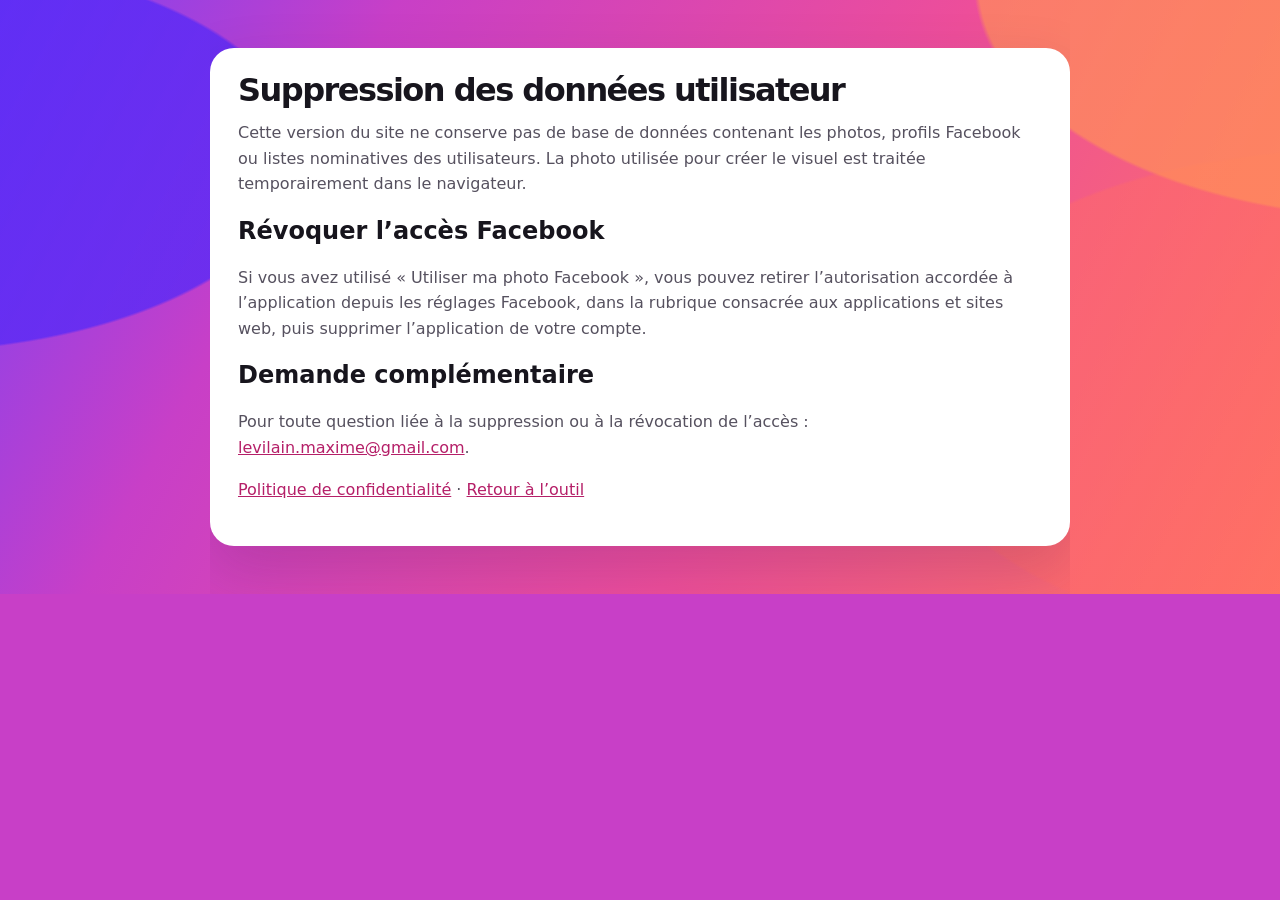
==== commit b36f049d: "Add files via upload" ====
--- a/delete-data.html
+++ b/delete-data.html
@@ -1 +1,3 @@
-<!doctype html><html lang="fr"><head><meta charset="utf-8"><meta name="viewport" content="width=device-width,initial-scale=1"><title>Suppression des données</title><link rel="stylesheet" href="./css/style.css?v=28"></head><body><main class="app-shell"><section class="card"><h1 style="font-size:2rem">Suppression des données utilisateur</h1><p>Cette version du site ne conserve aucune base de données contenant les photos ou profils des utilisateurs. La photo sélectionnée est traitée temporairement et localement dans le navigateur.</p><h2>Aucune connexion Facebook</h2><p>Le site n’utilise plus Facebook Login et ne demande donc aucune autorisation Facebook à révoquer pour l’utilisation de l’outil.</p><h2>Demande complémentaire</h2><p>Pour toute question relative aux données : <a href="mailto:levilain.maxime@gmail.com">levilain.maxime@gmail.com</a>.</p><p><a href="./privacy.html">Politique de confidentialité</a> · <a href="./index.html">Retour à l’outil</a></p></section></main></body></html>+<!doctype html>
+<html lang="fr"><head><meta charset="utf-8"><meta name="viewport" content="width=device-width, initial-scale=1"><meta name="description" content="Instructions de suppression des données utilisateur."><title>Suppression des données utilisateur</title><link rel="stylesheet" href="./css/style.css?v=15"></head>
+<body><main class="app-shell"><section class="card"><h1 style="font-size:2rem">Suppression des données utilisateur</h1><p>Cette version du site ne conserve pas de base de données contenant les photos, profils Facebook ou listes nominatives des utilisateurs. La photo utilisée pour créer le visuel est traitée temporairement dans le navigateur.</p><h2>Révoquer l’accès Facebook</h2><p>Si vous avez utilisé « Utiliser ma photo Facebook », vous pouvez retirer l’autorisation accordée à l’application depuis les réglages Facebook, dans la rubrique consacrée aux applications et sites web, puis supprimer l’application de votre compte.</p><h2>Demande complémentaire</h2><p>Pour toute question liée à la suppression ou à la révocation de l’accès : <a href="mailto:levilain.maxime@gmail.com">levilain.maxime@gmail.com</a>.</p><p><a href="./privacy.html">Politique de confidentialité</a> · <a href="./index.html">Retour à l’outil</a></p></section></main></body></html>
